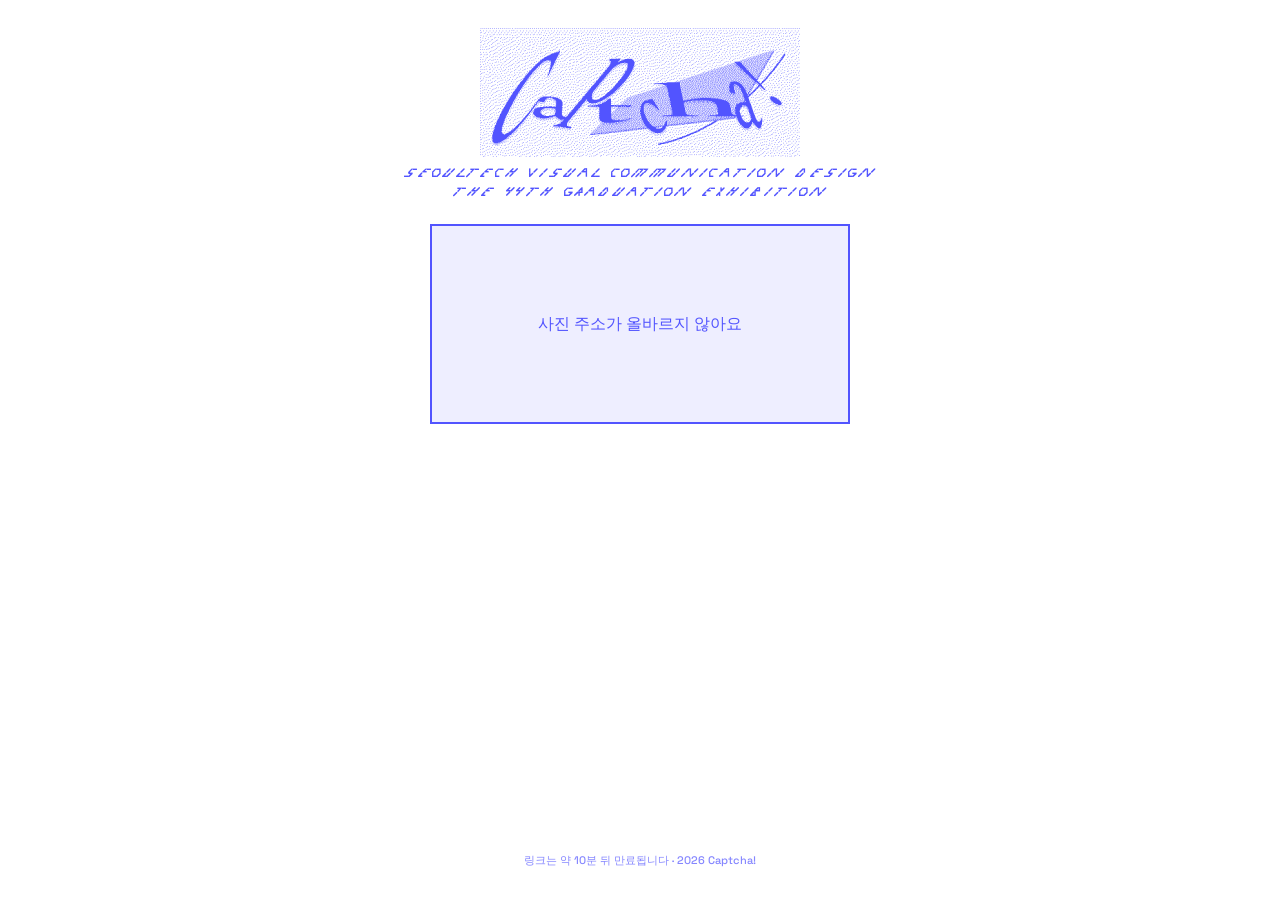
==== photo/index.html @ f83714d5 "Photobooth QR opens branded photo page (Captcha! logo + photo + save hint) Co-Authored-By: Claude Op" ====
<!doctype html>
<html lang="ko">
<head>
<meta charset="utf-8">
<meta name="viewport" content="width=device-width,initial-scale=1,viewport-fit=cover">
<meta name="robots" content="noindex">
<title>Captcha! — Photobooth</title>
<!-- 포토부스 QR이 여는 사진 보기 페이지: 캡챠 로고 + 사진 + 저장 안내 (사진 파일은 임시 호스팅 주소 ?u=) -->
<style>
@font-face{font-family:'Space Grotesk';src:url('../fonts/SpaceGrotesk-Medium.ttf') format('truetype');font-weight:500}
@font-face{font-family:'ABC Galapagos';src:url('../fonts/ABCGalapagosCEdu-Bold.otf') format('opentype');font-weight:700}
:root{--blue:#5254FF}
*{box-sizing:border-box}
body{margin:0;min-height:100vh;background:#fff;color:var(--blue);font-family:'Space Grotesk','Noto Sans KR',-apple-system,sans-serif;display:flex;flex-direction:column;align-items:center;padding:28px 16px calc(32px + env(safe-area-inset-bottom))}
.logo{width:min(320px,78vw);aspect-ratio:480.94/193.46;background:url('../logo-blue.svg') center/contain no-repeat}
.sub{font-family:'ABC Galapagos','Space Grotesk',sans-serif;font-weight:700;font-size:13px;letter-spacing:.08em;margin:6px 0 22px;text-align:center;line-height:1.5}
.photo{width:min(420px,100%);border:2px solid var(--blue);background:#EEEEFF;min-height:200px;display:flex;align-items:center;justify-content:center}
.photo img{display:block;width:100%;height:auto}
.hint{font-size:14px;font-weight:500;margin:18px 0 12px;text-align:center;word-break:keep-all}
.btn{display:inline-block;background:var(--blue);color:#fff;text-decoration:none;font-weight:500;font-size:14px;padding:11px 20px}
.foot{margin-top:auto;padding-top:28px;font-size:11px;opacity:.7;text-align:center}
</style>
</head>
<body>
  <div class="logo" role="img" aria-label="Captcha!"></div>
  <div class="sub">SEOULTECH VISUAL COMMUNICATION DESIGN<br>THE 44TH GRADUATION EXHIBITION</div>
  <div class="photo" id="photo"><span id="msg">사진을 불러오는 중…</span></div>
  <div class="hint" id="hint">사진을 길게 눌러 저장하세요</div>
  <a class="btn" id="dl" href="#" download="captcha_photobooth.jpg">사진 다운로드</a>
  <div class="foot">링크는 약 10분 뒤 만료됩니다 · 2026 Captcha!</div>
<script>
(function(){
  var u = new URLSearchParams(location.search).get('u') || '';
  var dl = document.getElementById('dl'), box = document.getElementById('photo'), msg = document.getElementById('msg');
  if (!/^https:\/\/(tmpfiles\.org|file\.io)\//.test(u)) { msg.textContent = '사진 주소가 올바르지 않아요'; dl.style.display = 'none'; document.getElementById('hint').style.display = 'none'; return; }
  dl.href = u;
  var img = new Image();
  img.alt = 'Captcha! 포토부스 사진';
  img.onload = function(){ box.innerHTML = ''; box.appendChild(img); };
  img.onerror = function(){ msg.textContent = '미리보기를 불러오지 못했어요. 아래 버튼으로 받아 주세요'; document.getElementById('hint').style.display = 'none'; };
  img.src = u;
})();
</script>
</body>
</html>
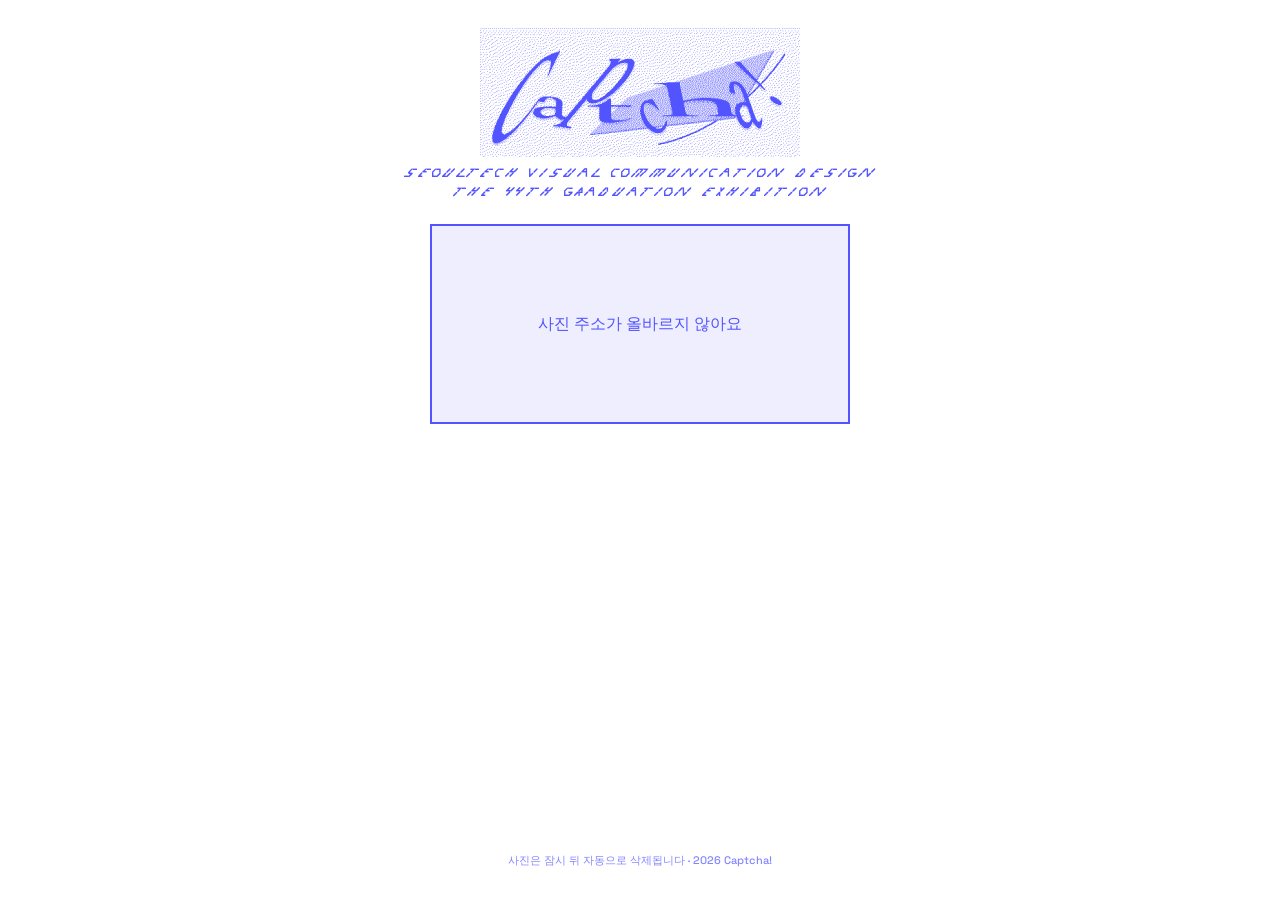
==== commit 6d6ae9b2: "Photobooth upload: optional Google Apps Script (Drive) backend via BOOTH_UPLOAD_URL; photo page show" ====
--- a/photo/index.html
+++ b/photo/index.html
@@ -17,7 +17,8 @@
 .photo{width:min(420px,100%);border:2px solid var(--blue);background:#EEEEFF;min-height:200px;display:flex;align-items:center;justify-content:center}
 .photo img{display:block;width:100%;height:auto}
 .hint{font-size:14px;font-weight:500;margin:18px 0 12px;text-align:center;word-break:keep-all}
-.btn{display:inline-block;background:var(--blue);color:#fff;text-decoration:none;font-weight:500;font-size:14px;padding:11px 20px}
+.btn[hidden]{display:none}
+.btn{display:inline-block;border:none;cursor:pointer;font-family:inherit;background:var(--blue);color:#fff;text-decoration:none;font-weight:500;font-size:14px;padding:11px 20px}
 .foot{margin-top:auto;padding-top:28px;font-size:11px;opacity:.7;text-align:center}
 </style>
 </head>
@@ -26,19 +27,39 @@
   <div class="sub">SEOULTECH VISUAL COMMUNICATION DESIGN<br>THE 44TH GRADUATION EXHIBITION</div>
   <div class="photo" id="photo"><span id="msg">사진을 불러오는 중…</span></div>
   <div class="hint" id="hint">사진을 길게 눌러 저장하세요</div>
-  <a class="btn" id="dl" href="#" download="captcha_photobooth.jpg">사진 다운로드</a>
-  <div class="foot">링크는 약 10분 뒤 만료됩니다 · 2026 Captcha!</div>
+  <button class="btn" id="dl" type="button" hidden>사진 저장하기</button>
+  <div class="foot">사진은 잠시 뒤 자동으로 삭제됩니다 · 2026 Captcha!</div>
 <script>
 (function(){
-  var u = new URLSearchParams(location.search).get('u') || '';
+  var q = new URLSearchParams(location.search), id = q.get('id') || '';
+  var u = q.get('u') || '';
+  if (/^[\w-]{20,}$/.test(id)) u = 'https://lh3.googleusercontent.com/d/' + id + '=w2000'; // 위원회 드라이브 사진 (외부 페이지 이동 없이 바로 표시)
   var dl = document.getElementById('dl'), box = document.getElementById('photo'), msg = document.getElementById('msg');
-  if (!/^https:\/\/(tmpfiles\.org|file\.io)\//.test(u)) { msg.textContent = '사진 주소가 올바르지 않아요'; dl.style.display = 'none'; document.getElementById('hint').style.display = 'none'; return; }
-  dl.href = u;
+  if (!/^https:\/\/(tmpfiles\.org|file\.io|lh3\.googleusercontent\.com)\//.test(u)) { msg.textContent = '사진 주소가 올바르지 않아요'; document.getElementById('hint').style.display = 'none'; return; }
+  // 외부 사이트(광고)로 넘어가지 않게: 사진을 직접 받아 올 수 있을 때만 저장 버튼을 보여 주고, 아니면 길게 눌러 저장만 안내
   var img = new Image();
   img.alt = 'Captcha! 포토부스 사진';
   img.onload = function(){ box.innerHTML = ''; box.appendChild(img); };
-  img.onerror = function(){ msg.textContent = '미리보기를 불러오지 못했어요. 아래 버튼으로 받아 주세요'; document.getElementById('hint').style.display = 'none'; };
+  img.onerror = function(){ // 임시 호스팅이 외부 표시를 막으면: 원본 페이지로 가는 버튼만 제공
+    msg.textContent = '아래 버튼을 눌러 사진을 저장해 주세요';
+    document.getElementById('hint').style.display = 'none';
+    var go = document.createElement('a'); go.className = 'btn'; go.textContent = '사진 저장 페이지로 이동';
+    go.href = u.replace('tmpfiles.org/dl/', 'tmpfiles.org/'); go.rel = 'noopener';
+    dl.parentNode.insertBefore(go, dl);
+    var note = document.createElement('div'); note.className = 'foot'; note.style.marginTop = '10px'; note.style.paddingTop = '0';
+    note.textContent = '외부 파일 보관 사이트로 이동합니다. 광고가 보이면 닫고 사진을 길게 눌러 저장하세요';
+    dl.parentNode.insertBefore(note, dl);
+  };
   img.src = u;
+  fetch(u).then(function(r){ if (!r.ok) throw 0; return r.blob(); }).then(function(blob){
+    if (!/^image\//.test(blob.type)) return; // 이미지가 아니면(광고·안내 페이지) 버튼 숨김 유지
+    var file = new File([blob], 'captcha_photobooth.jpg', { type: blob.type || 'image/jpeg' });
+    dl.hidden = false;
+    dl.onclick = function(){
+      if (navigator.canShare && navigator.canShare({ files: [file] })) { navigator.share({ files: [file] }).catch(function(){}); return; } // 휴대폰: 공유 시트 → 사진 저장
+      var a = document.createElement('a'); a.href = URL.createObjectURL(file); a.download = file.name; document.body.appendChild(a); a.click(); a.remove();
+    };
+  }).catch(function(){});
 })();
 </script>
 </body>
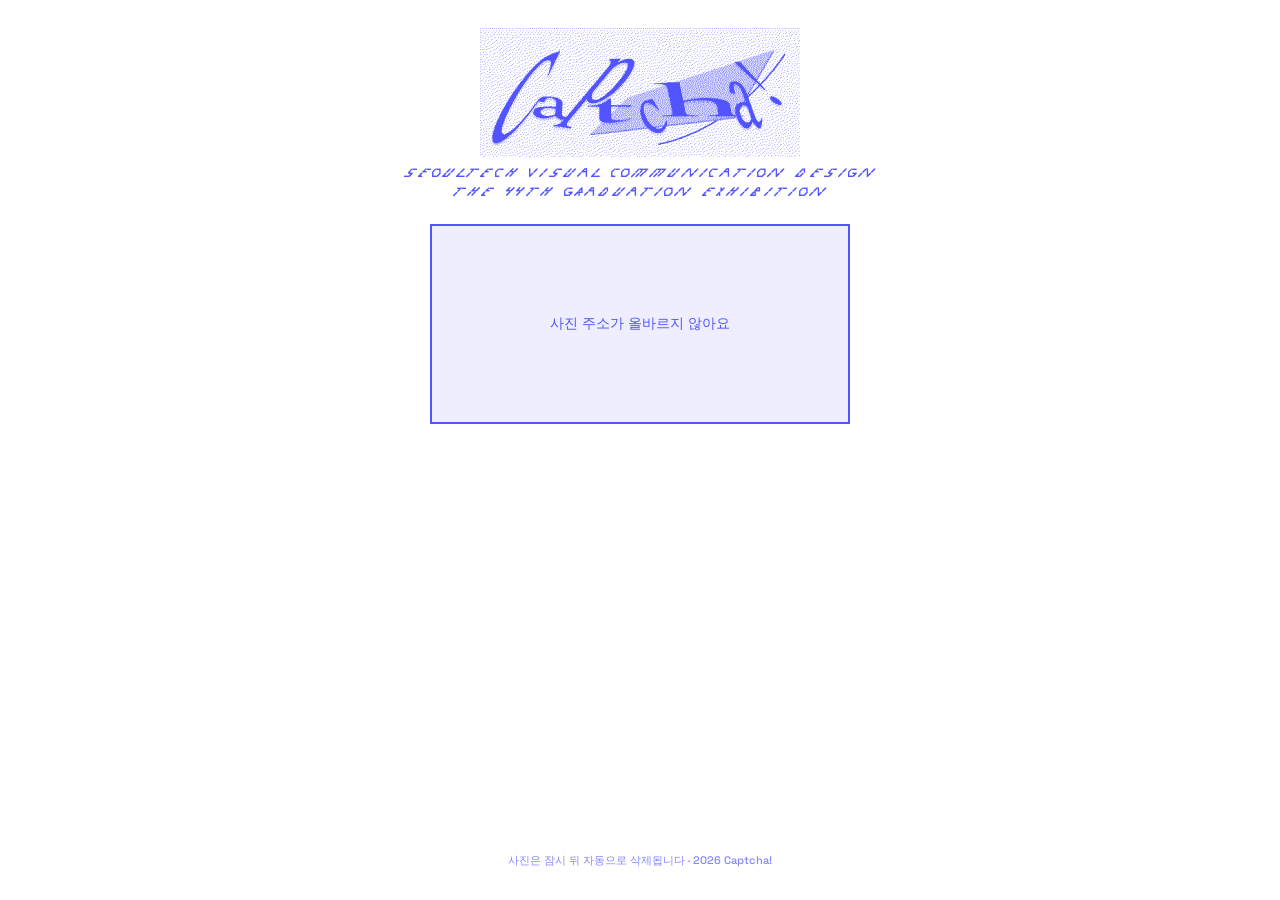
==== commit daae23c6: "Photo page: grid loading animation + text inside photo-sized box while loading Co-Authored-By: Claud" ====
--- a/photo/index.html
+++ b/photo/index.html
@@ -14,7 +14,16 @@
 body{margin:0;min-height:100vh;background:#fff;color:var(--blue);font-family:'Space Grotesk','Noto Sans KR',-apple-system,sans-serif;display:flex;flex-direction:column;align-items:center;padding:28px 16px calc(32px + env(safe-area-inset-bottom))}
 .logo{width:min(320px,78vw);aspect-ratio:480.94/193.46;background:url('../logo-blue.svg') center/contain no-repeat}
 .sub{font-family:'ABC Galapagos','Space Grotesk',sans-serif;font-weight:700;font-size:13px;letter-spacing:.08em;margin:6px 0 22px;text-align:center;line-height:1.5}
-.photo{width:min(420px,100%);border:2px solid var(--blue);background:#EEEEFF;min-height:200px;display:flex;align-items:center;justify-content:center}
+.photo{width:min(420px,100%);border:2px solid var(--blue);background:#EEEEFF;min-height:200px;display:flex;flex-direction:column;align-items:center;justify-content:center;gap:18px;text-align:center;font-size:14px;font-weight:500;padding:0 16px}
+.photo:has(img){padding:0}
+/* 불러오는 동안: 사진과 같은 비율의 칸 안에 캡챠 격자(3×3) 로딩 */
+.photo.loading{aspect-ratio:648/1152}
+.ld{display:grid;grid-template-columns:repeat(3,22px);gap:6px}
+.ld i{width:22px;height:22px;background:var(--blue);opacity:.15;animation:ld 1.2s infinite steps(1)}
+.ld i:nth-child(1){animation-delay:0s}.ld i:nth-child(2){animation-delay:.1s}.ld i:nth-child(3){animation-delay:.2s}
+.ld i:nth-child(6){animation-delay:.3s}.ld i:nth-child(9){animation-delay:.4s}.ld i:nth-child(8){animation-delay:.5s}
+.ld i:nth-child(7){animation-delay:.6s}.ld i:nth-child(4){animation-delay:.7s}.ld i:nth-child(5){animation-delay:.8s}
+@keyframes ld{0%{opacity:1}35%{opacity:.15}}
 .photo img{display:block;width:100%;height:auto}
 .hint{font-size:14px;font-weight:500;margin:18px 0 12px;text-align:center;word-break:keep-all}
 .btn[hidden]{display:none}
@@ -25,7 +34,10 @@
 <body>
   <div class="logo" role="img" aria-label="Captcha!"></div>
   <div class="sub">SEOULTECH VISUAL COMMUNICATION DESIGN<br>THE 44TH GRADUATION EXHIBITION</div>
-  <div class="photo" id="photo"><span id="msg">사진을 불러오는 중…</span></div>
+  <div class="photo loading" id="photo">
+    <div class="ld" aria-hidden="true"><i></i><i></i><i></i><i></i><i></i><i></i><i></i><i></i><i></i></div>
+    <span id="msg">사진을 불러오는 중이에요</span>
+  </div>
   <div class="hint" id="hint">사진을 길게 눌러 저장하세요</div>
   <button class="btn" id="dl" type="button" hidden>사진 저장하기</button>
   <div class="foot">사진은 잠시 뒤 자동으로 삭제됩니다 · 2026 Captcha!</div>
@@ -35,12 +47,13 @@
   var u = q.get('u') || '';
   if (/^[\w-]{20,}$/.test(id)) u = 'https://lh3.googleusercontent.com/d/' + id + '=w2000'; // 위원회 드라이브 사진 (외부 페이지 이동 없이 바로 표시)
   var dl = document.getElementById('dl'), box = document.getElementById('photo'), msg = document.getElementById('msg');
-  if (!/^https:\/\/(tmpfiles\.org|file\.io|lh3\.googleusercontent\.com)\//.test(u)) { msg.textContent = '사진 주소가 올바르지 않아요'; document.getElementById('hint').style.display = 'none'; return; }
+  if (!/^https:\/\/(tmpfiles\.org|file\.io|lh3\.googleusercontent\.com)\//.test(u)) { box.classList.remove('loading'); box.querySelector('.ld').remove(); msg.textContent = '사진 주소가 올바르지 않아요'; document.getElementById('hint').style.display = 'none'; return; }
   // 외부 사이트(광고)로 넘어가지 않게: 사진을 직접 받아 올 수 있을 때만 저장 버튼을 보여 주고, 아니면 길게 눌러 저장만 안내
   var img = new Image();
   img.alt = 'Captcha! 포토부스 사진';
-  img.onload = function(){ box.innerHTML = ''; box.appendChild(img); };
+  img.onload = function(){ box.classList.remove('loading'); box.innerHTML = ''; box.appendChild(img); };
   img.onerror = function(){ // 임시 호스팅이 외부 표시를 막으면: 원본 페이지로 가는 버튼만 제공
+    box.classList.remove('loading'); box.querySelector('.ld').remove();
     msg.textContent = '아래 버튼을 눌러 사진을 저장해 주세요';
     document.getElementById('hint').style.display = 'none';
     var go = document.createElement('a'); go.className = 'btn'; go.textContent = '사진 저장 페이지로 이동';
